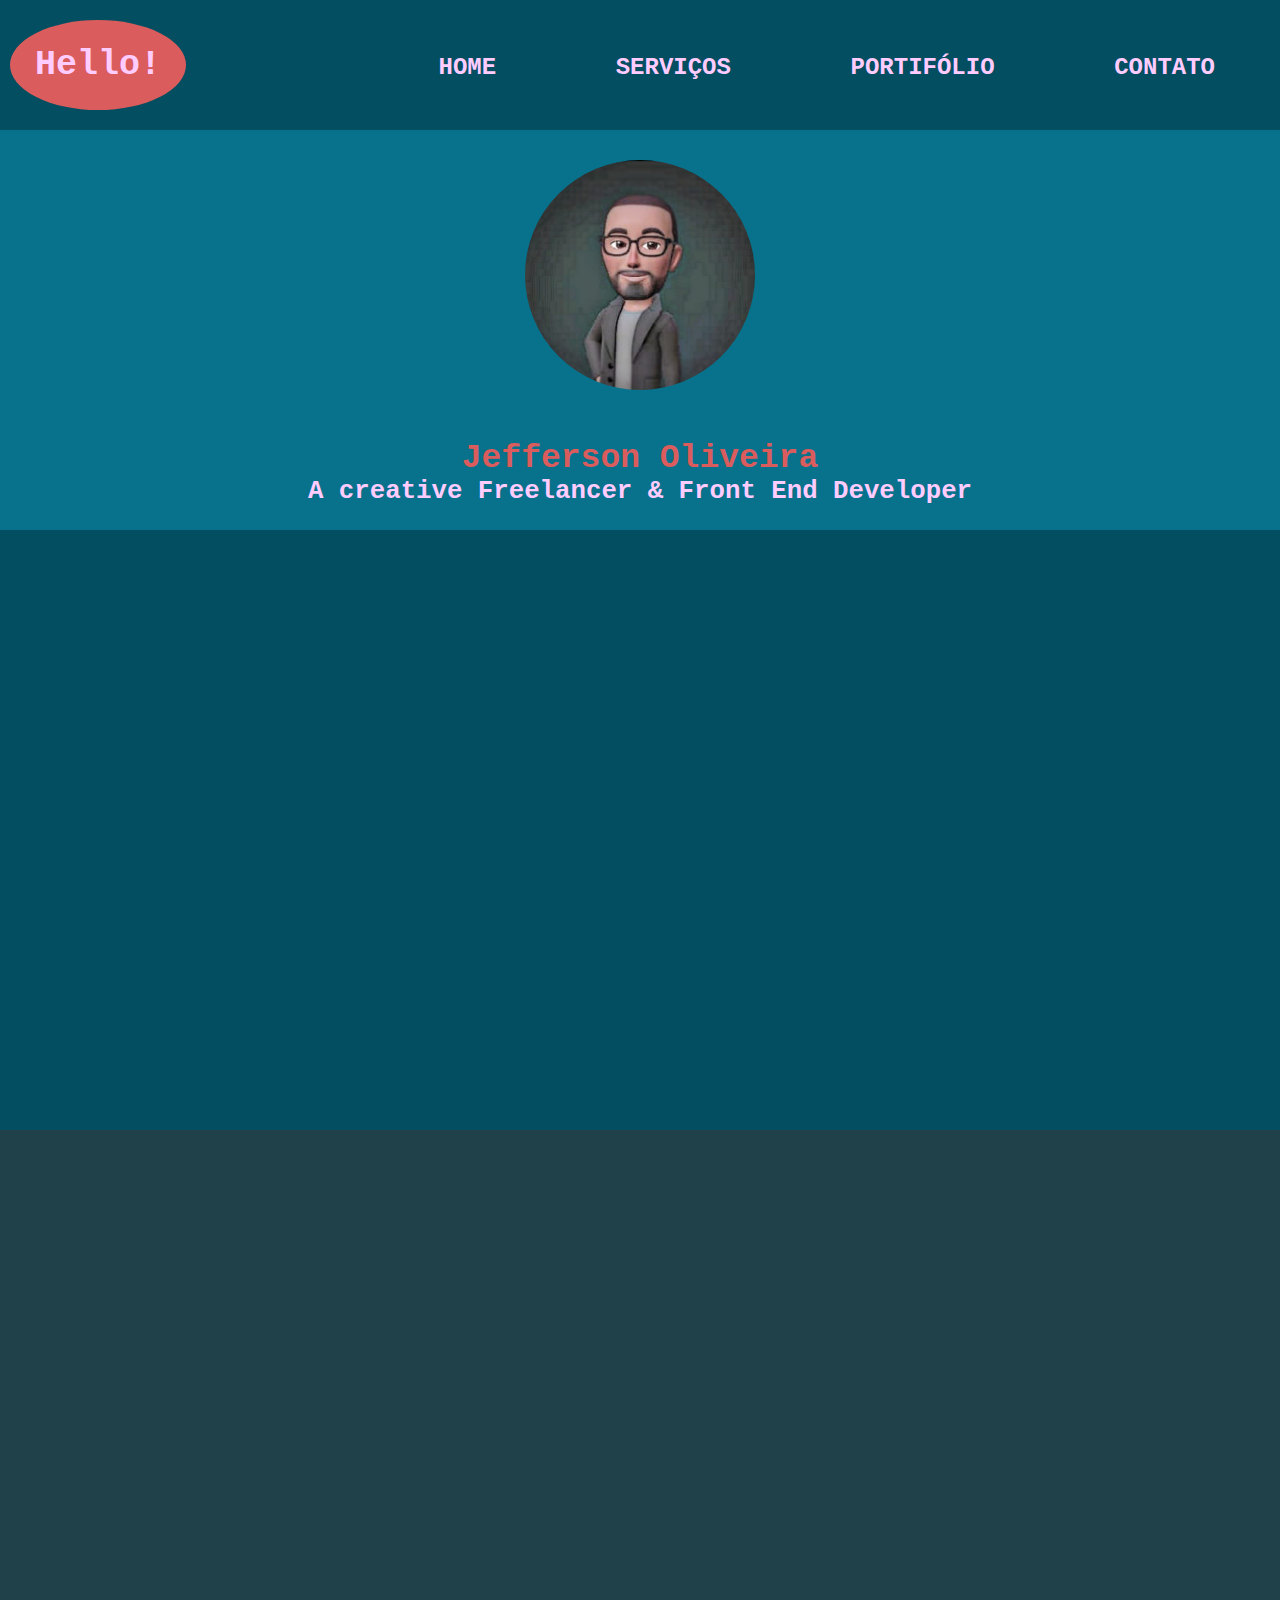
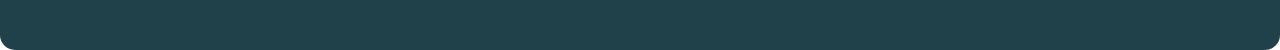
==== contato.html @ 9fc36ee6 "estilizei a pagina de servicos e  portifolio" ====
<!DOCTYPE html>
<html lang="pt-br">
<head>
    <meta charset="UTF-8">
    <meta http-equiv="X-UA-Compatible" content="IE=edge">
    <meta name="viewport" content="width=device-width, initial-scale=1.0">
    <meta name="author" description="Jefferson">
    
    <title> Contato </title>

    <link rel="stylesheet" href="./src/css/estilo2.css">
    <link rel="stylesheet" href="./src/css/reset.css">
    <link rel="stylesheet" href="./src/css/responsivo.css">

</head>
<body>
    <header>
        <div class="container-inicio">
            <nav>
                <div class="inicio">
                    <h1>Hello!</h1>
                </div>
                <ul class="menu"> 
                    <li> <a href="./index.html">Home</a> </li>
                    <li> <a href="./servicos.html">Serviços</a> </li>
                    <li> <a href="./portifolio.html">Portifólio</a> </li>
                    <li> <a href="./contato.html">Contato</a> </li>
                </ul>
            </nav>
        </div>
    </header>
    <main>
        <article class="pagina-1">
            <figure class="perfil">
            </figure>
            <figcaption class="meu-nome">
                <h2>Jefferson Oliveira</h2>
                <h3> A creative Freelancer & Front End Developer</h3>
            </figcaption>
        </article>
        <article class="pagina-2">

        </article>
        <article class="pagina-3">

        </article>
        <footer>
            
        </footer>
    </main>
---- src/css/estilo2.css ----
:roat{
    --cor-padrao: #ffccff;
    --imagem-rodape: 60px;
    --imagem-rodape-menor: 30px;
    --tamanho-da-fonte: 20px;
}

header{
height: 130px;
background-color:rgb(3, 78, 97);
}

.container-inicio{
    position: relative;
    height: 110px;
}

.container-inicio .inicio{
position: absolute;
top:55px;
transform: translateY(-50%);
left:0;
margin:10px;
padding: 25px;
border-radius: 50%;
color: var(--cor-padrao, #fcf);
background-color:rgb(218, 92, 92);
text-align: center;
}

.inicio h1{
    font-size:35px;
}

.container-inicio .menu{
position: absolute;
right:10px;
top:40px;
transform: translateY(50%);
text-transform: uppercase;
}

.container-inicio .menu li{
    display: inline-block;
    padding: 0px 5px;
    font-size: 24px;
}


.menu a{
    text-decoration: none;
    color: var(--cor-padrao, #fcf);
    cursor: pointer;
    margin: 20px;
    padding:30px;
}

.menu a:hover, .menu a:active{
    border-radius: 30px;
    background-color:rgb(218, 92, 92);
    transition: .3s;
    color:#111;
}

main{
    height:auto;
}

article.pagina-1{
    background-color:rgb(8, 113, 139);
    height: 400px;
    display: flex;
    flex-direction: column;
    text-align: center;
    align-items: center;
}

.pagina-1 .perfil, .pagina-4 .perfil{
    margin: 30px;
    height: 230px;
    width: 230px;
    border-radius: 50%;
    background-image: url(../img/perfil.jpg);
    background-repeat: no-repeat;
    background-size: cover;
}

.pagina-1 .meu-nome, .pagina-4 .meu-nome{
    font-size: 22px;
    margin: 20px;
    color: var(--cor-padrao, #fcf);
    text-align: center;
}

.meu-nome h2{
    color: rgb(218, 92, 92);
}

article.pagina-2{
    background-color:rgb(3, 78, 97);
    height: 600px;
    position: relative;
    color: var(--cor-padrao, #fcf);
}

.pagina-2 .container-foto{
    background-color:rgb(218, 92, 92);
    position: absolute;
    left:0;
    height: 100%;
    width: 30%;
}

.pagina-2 .container-apresentacao{
    position: absolute;
    right:0;
    width: 70%;
    display: flex;
    flex-direction: column;
}

.container-foto .foto-apresentacao{
    background-image: url(../img/perfil-3.jpg);
    background-repeat: no-repeat;
    background-size:contain;
    background-position: center;
    height: 100%;
    width: 100%;
}

.container-apresentacao .texto-apresentacao{
    font-size: 20px;
    text-align: justify;
    text-indent: 20px;
    padding: 15px 30px;
    width: 100%;
    height: auto;
}

.container-apresentacao .texto-apresentacao a:hover, .menu a:active{
    border-radius: 30px;
    background-color:rgb(218, 92, 92);
    transition: .2s;
    color:#111;
}
.container-apresentacao .sobre-mim{
    text-align: center;
    color: rgb(218, 92, 92);
    padding-top: 15px;
}

.texto-apresentacao, a{
    color: var(--cor-padrao, #fcf);
    text-decoration: none;
}
.btn{
    margin: 30px;
    display: inline-block;
}

.btn-portifólio{
    background-color: var(--cor-padrao, #fcf);
    width: auto;
    color:rgb(8, 113, 139);
    padding: 15px;
    width: fit-content;
    border-radius: 10px;
}

.btn-portifólio a{
    text-decoration:none;
    color:rgb(224, 20, 20);
}

.informacoes-pessoais{
    height: auto;
    position: relative;
}

.lado{
    margin: 0px 20px;
    padding:35px 30px;
    font-size: 20px;
    line-height: 30px;
    color: var(--cor-padrao, #fcf);
    background-color:rgb(8, 113, 139);
    border: solid 5px rgb(218, 92, 92);
    border-radius: 12px;
    height: 200px;
    width: 48%;
    }

.lado.esquerdo{
    position: absolute;
    left: 0;

}
    
.lado.direito{
    position: absolute;
    right: 0;
}

article.pagina-3{
    background-color:rgb(32, 65, 73);
    height: 520px;
    display: flex;
    flex-direction: column;
    border-bottom-left-radius: 15px;
    border-bottom-right-radius: 15px;
    position: relative;
}

.pagina-3 .meu-servico{
    padding: 30px 0px 0px 30px;
    height: 100px; 
    color: var(--cor-padrao, #fcf);
}


.rodape-container{
    display: flex;
    justify-content: space-between;
    align-items: center;
    text-align: center;
    margin: 0px 20px 15px 20px;
    gap: 10px;
}

.container-imagem{
    background-color:rgb(8, 113, 139);
    display: flex;
    flex-direction: column;
    width: 400px;
    height: 380px;
}

.container-imagem .imagem-rodape{
    color: var(--cor-padrao, #fcf);
    margin: 5px;
    padding: 20px 5px 5px 15px;
    height: 100px;
    width: 380px;
}

.imagem-rodape .fundo-1{
    background-image: url(../img/logo1-rodape.png);
    height: 70px;
}

.imagem-rodape .fundo-2{
    background-image: url(../img/logo2-rodape.png);
    height: 70px;
}

.imagem-rodape .fundo-3{
    background-image: url(../img/logo3-rodape.png);
    height: 70px;
}
.imagem-rodape h3{
    padding-top: 20px;
}


.container-imagem .texto-rodape p{
    background-color: var(--cor-padrao, #fcf);
    color: rgb(3, 78, 97);
    font-size: 20px;
    margin: 20px;
    padding: 15px;
    height: 230px;
    width: 360px;
    text-align: justify;
    text-indent: 20px;
}

div.vazia{
    height: 60px;
    background-color:rgb(3, 78, 97);
    }

    article.pagina-4{
        background-color:rgb(8, 113, 139);
        height: 800px;
        display: flex;
        flex-direction: column;
        text-align: center;
        align-items: center;
    }

    .pagina-perfil-lateral{
        left:0;
        width: 25%;
        position: absolute;
    }
    
    .pagina-portifolio{
        right:0;
        width:75%;
        position: absolute;
    }

    .pagina-portifolio .portifolio-site{
        height: 250px;
        width: 250px;
        border-radius: 50%;
        background-color: rgb(218, 92, 92);
    }

    .portifolio-site .px-1{}
    .portifolio-site .px-2{}
    .portifolio-site .px-3{}
    .portifolio-site .px-4{}
    .portifolio-site .px-5{}
    .portifolio-site .px-6{}

    article.pagina-5{
        background-color:rgb(18, 105, 126);
        height: 800px;
        display: flex;
        flex-wrap: wrap;
        flex-direction: row;
        justify-content: space-evenly;
        text-align: center;
        align-items: center;
    }
---- src/css/responsivo.css ----
@media(max-width:1250px) {
    .rodape-container{
    overflow-y: auto;
    max-width: auto;
    }
}
@media(max-width: 900px)  {

body{
    display: flex;
    flex-direction: column;
    width: 100%;
    height: auto;
}

.container-inicio .menu li{
    font-size: 19px;
}

.menu a{
    margin: 10px;
    padding: 10px;
}

article.pagina-1{
    max-height: 220px;
    margin: auto;
    width: 100%;
}

.pagina-1 .perfil{
    margin-top: 10px;
    height: 100px;
    width: 100px;
}

.pagina-1 .meu-nome{
    font-size: 16px;
    margin: 0px 10px;
    color: #fff;
}

article.pagina-2{
    margin: auto;
    height: 400px;
}

.container-apresentacao .sobre-mim{
    margin: 5px;
    font-size: 14px;
}

.container-apresentacao .texto-apresentacao{
    font-size: 17px;
    padding: 5px 10px;
    height: 170px;
    text-indent: 10px;
}

.btn{
    margin: 10px;
}

.btn-portifólio{
    padding: 5px;
    font-size:12px;
}

.lado{
    font-size: 17px;
    margin: 10px 3px;
    padding: 10px 3px;
    line-height:none;
    border: solid 2px rgb(218, 92, 92);
    height: auto;
}


article.pagina-3 .meu-servico{
    padding: 10px 0px 0px 10px;
    height: 65px; 
    font-size: 14px;
}

.rodape-container{
    margin: 0px 5px 10px 5px;
}

.container-imagem{
    width: 300px;
    height: 300px;
}

.container-imagem .imagem-rodape{
    padding: 5px;
    height: 50px;
    width: 280px;
}

.imagem-rodape .fundo-1{
    background-image: url(../img/logo1-rodape.png);
    background-size: cover;
    height: 50px;
}

.imagem-rodape .fundo-2{
    background-image: url(../img/logo2-rodape.png);
    background-size: cover;
    height: 50px;
}

.imagem-rodape .fundo-3{
    background-image: url(../img/logo3-rodape.png);
    background-size: cover;
    height: 50px;
}

.imagem-rodape h3{
    padding-top: 5px;
}

.container-imagem .texto-rodape p{
    font-size: 14px;
    margin: 10px;
    padding: 20px;
    height: 200px;
    width: 270px;
    text-indent: 10px;
}
}

@media(max-width: 700px)  {

    .inicio h1{
        font-size:20px;
    }

    .container-inicio .menu li{
        font-size: 20px;
        padding: 0px;
    }

    .menu a{
        text-decoration: none;
        color: #fcf;
        cursor: pointer;
        margin: 5px;
        padding: 3px;
    }
    
    article.pagina-1{
        height: 200px;
        display: flex;
    }
    
    .pagina-1 .perfil{
        margin: 10px;
        height: 120px;
        width: 120px;
    }

    .pagina-1 .meu-nome{
        font-size: 13px;
        margin: 5px;
    }

    article.pagina-2 .container-apresentacao .sobre-mim{
        margin: 5px;
        font-size: 14px;
    }
    
    .pagina-2 .container-apresentacao{
        width: 80%;
    }
    .container-apresentacao .texto-apresentacao{
        font-size: 14px;
        padding: 5px 10px;
        max-height: 170px;
        text-indent: 10px;
    }
    
    .pagina-2 .container-foto{
        width: 20%;
    }

    .lado{
        font-size: 13px;
        margin: 5px;
        padding: 5px;
        line-height:none;
        border: solid 2px rgb(218, 92, 92);
        height: auto;
    }

    article.pagina-3{
        margin: 0 auto;
        height: auto;
        display: block;
    }
    
    .pagina-3 .meu-servico{
        padding: 10px 0px 0px 10px;
        height: 65px; 
        color:#fcf;
        font-size: 14px;
    }
    
    .rodape-container{
        display: block;
        width: 100%;
        margin: 0px 5px 10px 5px;
        padding: 10px;
        gap: 10px;
        overflow-y: none;
    }
    
    .container-imagem{
        width: 95%;
        height: 170px;
    }
    
    .container-imagem .imagem-rodape{
        color: #fcf;
        height: 60px;
        width: 98%;
    }
    
    .tamanho-do-fundo{
        height: var(--imagem-rodape);
    }

    .container-imagem .texto-rodape{
    padding-left: 5px;
    }

    .container-imagem .texto-rodape p{
        font-size: 14px;
        margin: 10px;
        padding: 20px;
        height: auto;
        width: 95%;
        text-indent: 10px;
    }
}

@media(max-width:530px)  {
    

    .container-inicio .menu{
        top:20px;
        left:none;
        transform: none;
        right:0;
        width: auto;
    }

    .container-inicio .menu li{
        display: block;
        font-size: 18px;
        text-align: center;
    }

    .menu a{
        margin:0;
        padding:0px 60px;
    }
  

    article.pagina-1{
        height: 160px;
    }

    .pagina-1 .perfil{
        margin: 10px;
        height: 80px;
        width: 80px;
    }

    article.pagina-2 .container-apresentacao .sobre-mim{
        margin: 5px 10px;
        }
    
    .pagina-2 .container-apresentacao{
        width: 100%;
    }

    .container-apresentacao .texto-apresentacao{
        padding: 5px 10px;
        max-height: 170px;
    }
    
    .pagina-2 .container-foto{
        width: 0%;
    }

    article.pagina-3{
        margin: 0 auto;
        height: auto;
        display: block;
    }
    
    .pagina-3 .meu-servico>p,h2{
        height: 20px; 
        font-size: 15px;
    }
    
    .rodape-container{
        padding: 5px;
        gap: 10px;
    }
    
    .container-imagem{
        width: 95%;
        height: 120px;
    }
    
    .container-imagem .imagem-rodape{
        color: #fcf;
        margin: 5px;
        padding: 5px;
        height: 30px;
        width: 98%;
    }
    
    .tamanho-do-fundo{
        height: var(--imagem-rodape-menor, 30px);
    }
    
    .container-imagem .texto-rodape p{
        font-size: 13px;
        margin: 5px;
        padding: 5px;
        height: 80px;
        line-height: 12px;
    }

}
   
@media(max-width:375px)  {

        article.pagina-1{
        height: 140px;
        display: flex;
    }
    
    .pagina-1 .perfil{
        margin: 5px;
        height: 60px;
        width: 60px;
    }

    .pagina-1 .meu-nome>h2,h3{
        font-size: 14px;
        margin: 5px;
    }

    article.pagina-2{
        height: 350px;
    }

    .lado{
        margin-top: 40px;
        line-height: 15px;
    }

    .btn{
        display: none;
    }
}
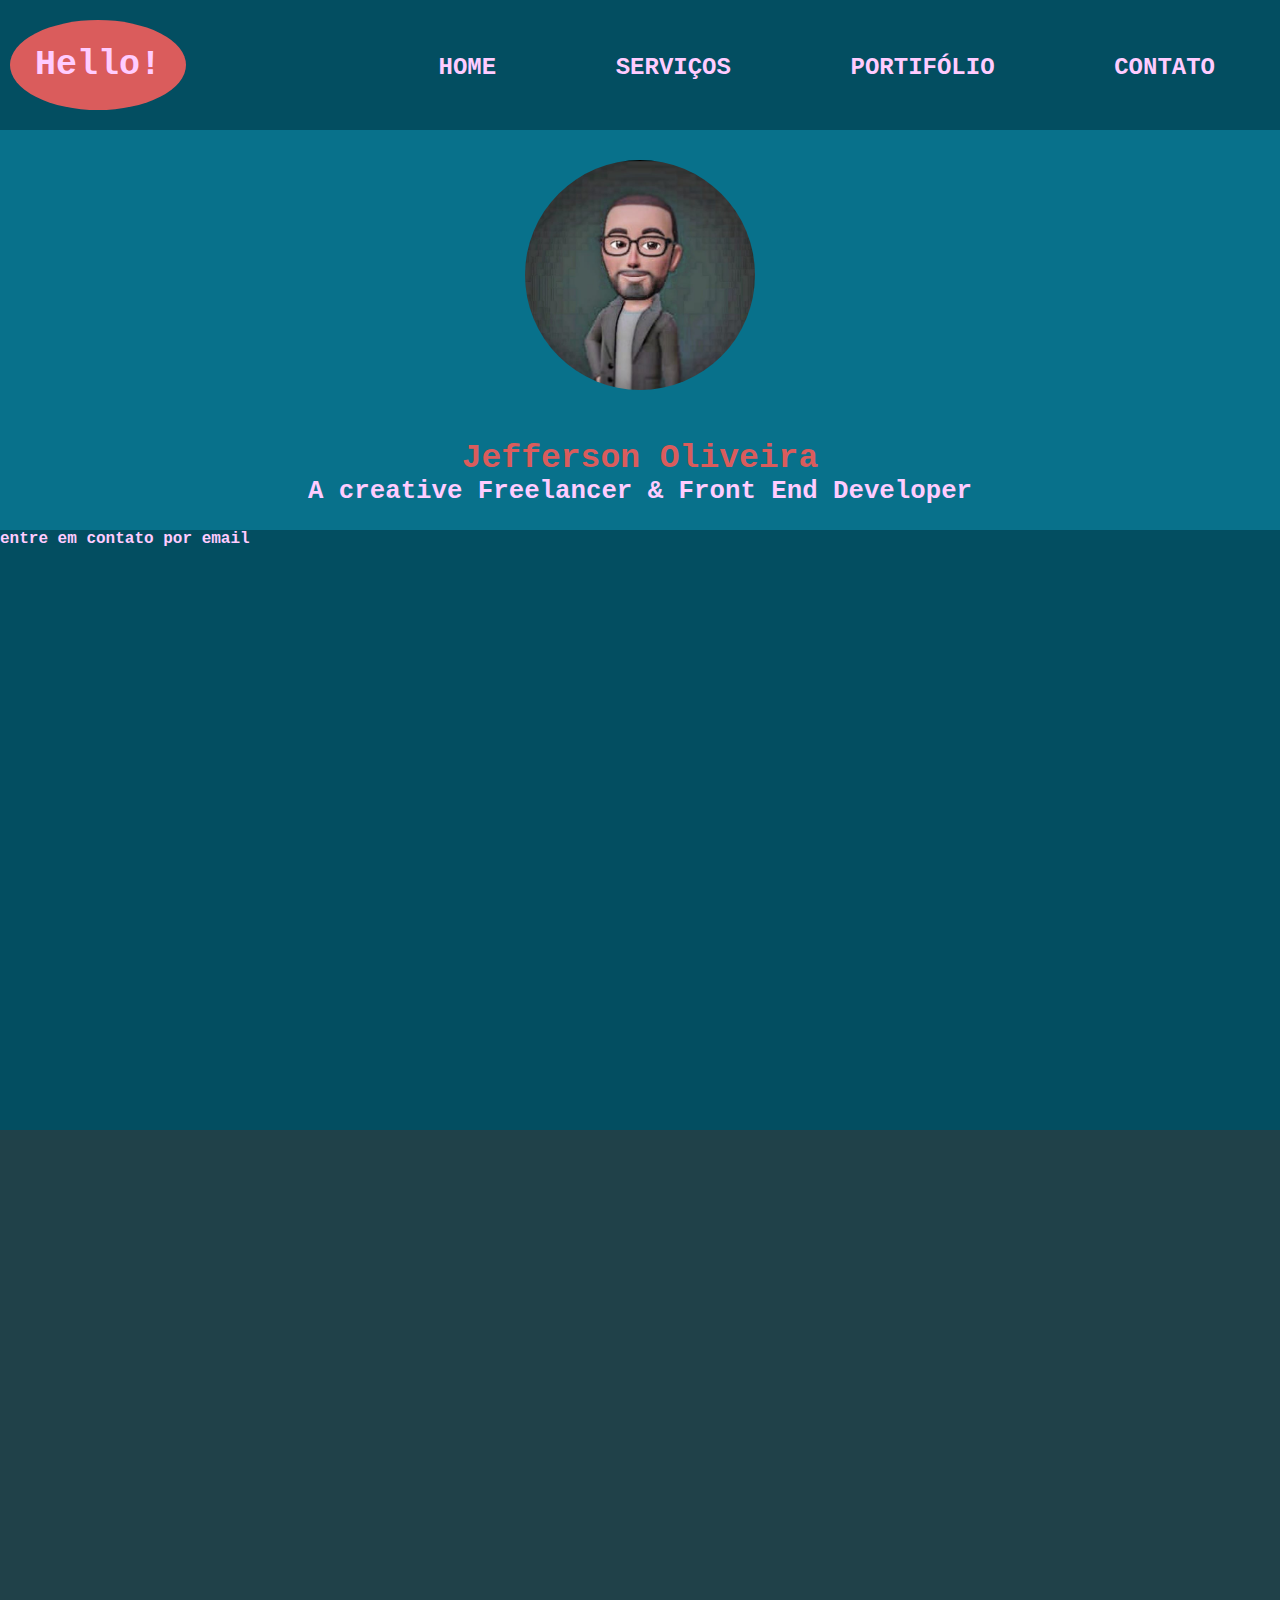
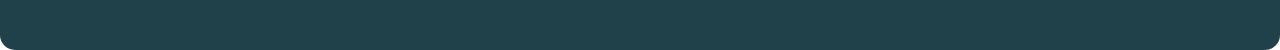
==== commit 197b0bee: "alterei classes e editei paginas novas" ====
--- a/contato.html
+++ b/contato.html
@@ -39,7 +39,7 @@
             </figcaption>
         </article>
         <article class="pagina-2">
-
+            entre em contato por email
         </article>
         <article class="pagina-3">
 
--- a/src/css/estilo2.css
+++ b/src/css/estilo2.css
@@ -1,4 +1,4 @@
-:roat{
+:root{
     --cor-padrao: #ffccff;
     --imagem-rodape: 60px;
     --imagem-rodape-menor: 30px;
@@ -23,7 +23,7 @@
 margin:10px;
 padding: 25px;
 border-radius: 50%;
-color: var(--cor-padrao, #fcf);
+color: var(--cor-padrao);
 background-color:rgb(218, 92, 92);
 text-align: center;
 }
@@ -49,7 +49,7 @@
 
 .menu a{
     text-decoration: none;
-    color: var(--cor-padrao, #fcf);
+    color: var(--cor-padrao);
     cursor: pointer;
     margin: 20px;
     padding:30px;
@@ -88,7 +88,7 @@
 .pagina-1 .meu-nome, .pagina-4 .meu-nome{
     font-size: 22px;
     margin: 20px;
-    color: var(--cor-padrao, #fcf);
+    color: var(--cor-padrao);
     text-align: center;
 }
 
@@ -100,7 +100,7 @@
     background-color:rgb(3, 78, 97);
     height: 600px;
     position: relative;
-    color: var(--cor-padrao, #fcf);
+    color: var(--cor-padrao);
 }
 
 .pagina-2 .container-foto{
@@ -129,9 +129,9 @@
 }
 
 .container-apresentacao .texto-apresentacao{
-    font-size: 20px;
+    font-size: var(--tamanho-da-fonte);
     text-align: justify;
-    text-indent: 20px;
+    text-indent: var(--tamanho-da-fonte);
     padding: 15px 30px;
     width: 100%;
     height: auto;
@@ -150,7 +150,7 @@
 }
 
 .texto-apresentacao, a{
-    color: var(--cor-padrao, #fcf);
+    color: var(--cor-padrao);
     text-decoration: none;
 }
 .btn{
@@ -159,7 +159,7 @@
 }
 
 .btn-portifólio{
-    background-color: var(--cor-padrao, #fcf);
+    background-color: var(--cor-padrao);
     width: auto;
     color:rgb(8, 113, 139);
     padding: 15px;
@@ -182,7 +182,7 @@
     padding:35px 30px;
     font-size: 20px;
     line-height: 30px;
-    color: var(--cor-padrao, #fcf);
+    color: var(--cor-padrao);
     background-color:rgb(8, 113, 139);
     border: solid 5px rgb(218, 92, 92);
     border-radius: 12px;
@@ -214,7 +214,7 @@
 .pagina-3 .meu-servico{
     padding: 30px 0px 0px 30px;
     height: 100px; 
-    color: var(--cor-padrao, #fcf);
+    color: var(--cor-padrao);
 }
 
 
@@ -236,7 +236,7 @@
 }
 
 .container-imagem .imagem-rodape{
-    color: var(--cor-padrao, #fcf);
+    color: var(--cor-padrao);
     margin: 5px;
     padding: 20px 5px 5px 15px;
     height: 100px;
@@ -263,7 +263,7 @@
 
 
 .container-imagem .texto-rodape p{
-    background-color: var(--cor-padrao, #fcf);
+    background-color: var(--cor-padrao);
     color: rgb(3, 78, 97);
     font-size: 20px;
     margin: 20px;
@@ -274,7 +274,7 @@
     text-indent: 20px;
 }
 
-div.vazia{
+div.nada{
     height: 60px;
     background-color:rgb(3, 78, 97);
     }
--- a/src/css/responsivo.css
+++ b/src/css/responsivo.css
@@ -43,6 +43,7 @@
 article.pagina-2{
     margin: auto;
     height: 400px;
+
 }
 
 .container-apresentacao .sobre-mim{
